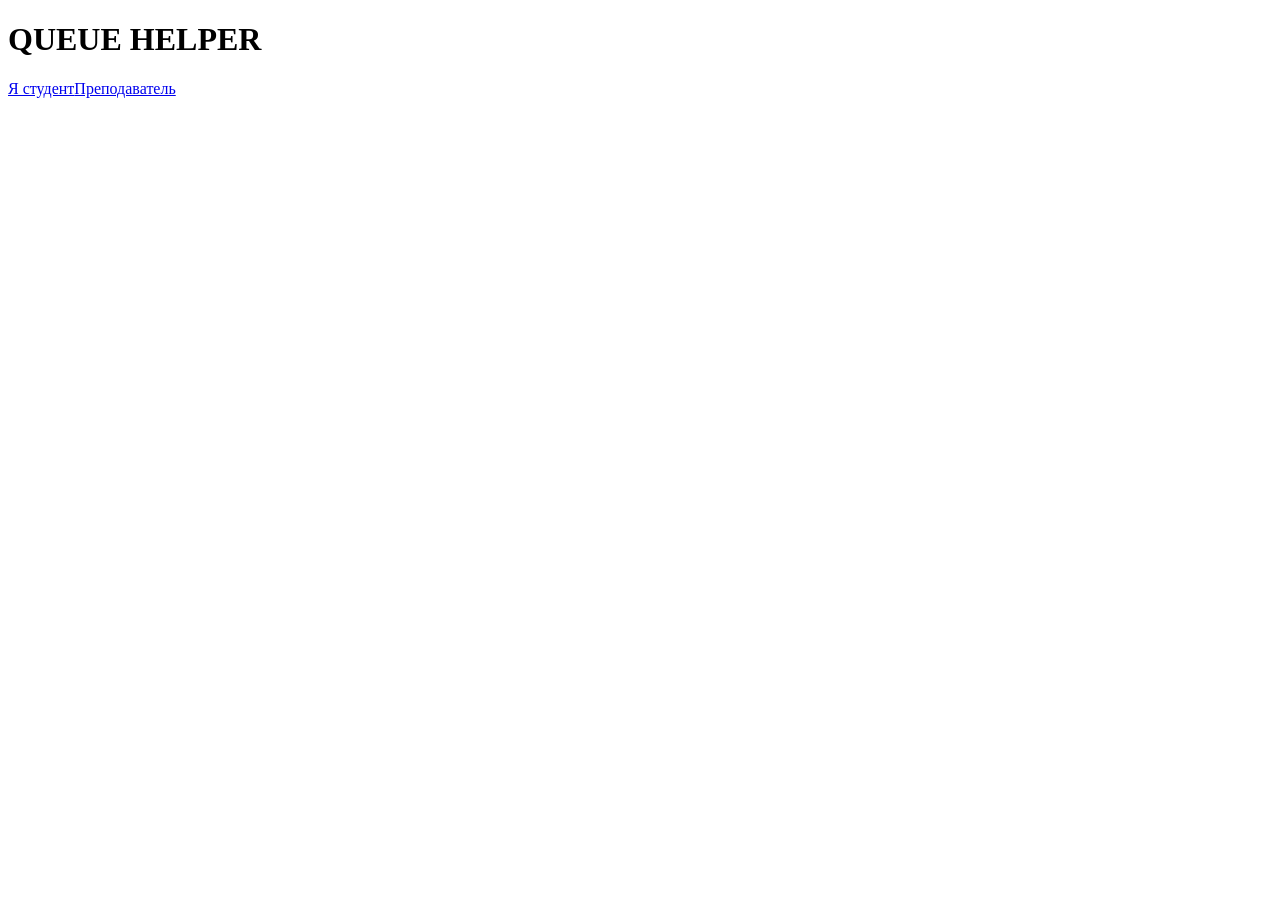
==== OneDrive/Рабочий стол/queue-helper-final-master/backend/app/static/index.html @ bf28a1bf "добавил основу" ====
<!DOCTYPE html><html lang="ru"><head><meta charset="UTF-8"><meta name="viewport" content="width=device-width,initial-scale=1.0"><title>Queue Helper</title><link rel="stylesheet" href="/static/css/style.css"></head><body><div class="container"><h1>QUEUE HELPER</h1><div class="role-buttons"><a href="/student" class="btn">Я студент</a><a href="/teacher" class="btn">Преподаватель</a></div></div></body></html>
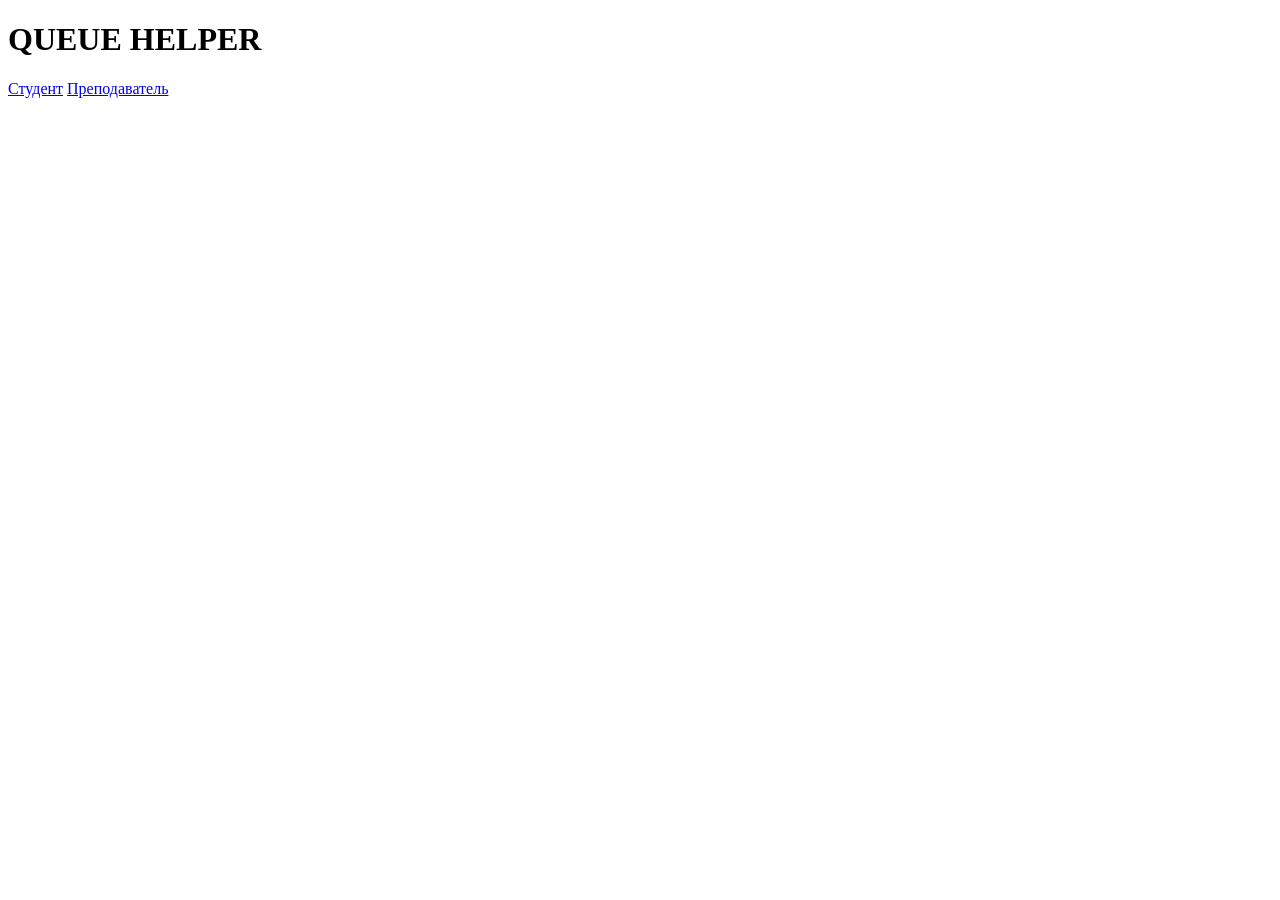
==== commit 61569b14: "Готовая версия Queue Helper с улучшенным дизайном" ====
--- a/OneDrive/Рабочий стол/queue-helper-final-master/backend/app/static/index.html
+++ b/OneDrive/Рабочий стол/queue-helper-final-master/backend/app/static/index.html
@@ -1 +1,18 @@
-<!DOCTYPE html><html lang="ru"><head><meta charset="UTF-8"><meta name="viewport" content="width=device-width,initial-scale=1.0"><title>Queue Helper</title><link rel="stylesheet" href="/static/css/style.css"></head><body><div class="container"><h1>QUEUE HELPER</h1><div class="role-buttons"><a href="/student" class="btn">Я студент</a><a href="/teacher" class="btn">Преподаватель</a></div></div></body></html>+<!DOCTYPE html>
+<html lang="ru">
+<head>
+    <meta charset="UTF-8">
+    <meta name="viewport" content="width=device-width, initial-scale=1.0">
+    <title>Queue Helper</title>
+    <link rel="stylesheet" href="/static/style.css">
+</head>
+<body>
+<div class="container">
+    <h1>QUEUE HELPER</h1>
+    <div class="role-buttons">
+        <a href="/student" class="btn">Студент</a>
+        <a href="/teacher" class="btn">Преподаватель</a>
+    </div>
+</div>
+</body>
+</html>
